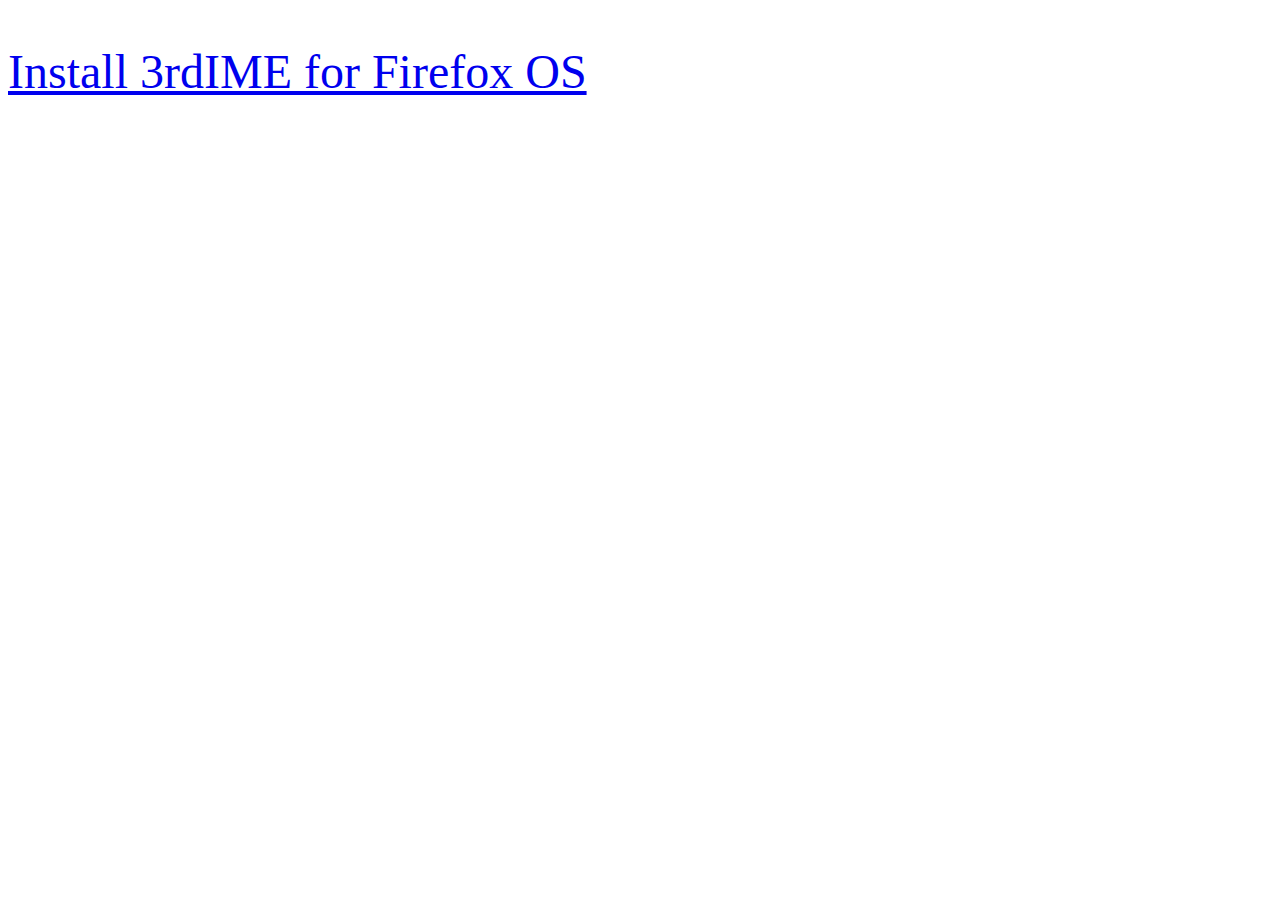
==== install.html @ 1a5de403 "Create install.html" ====
<html>
<head>
  <title></title>
</head>
<style>
  a {
    font-size: 300%;
  }
</style>
<body>
<br><br>
<a href='#' onclick='navigator.mozApps.installPackage("http://mpizza.github.io/ime/update.webapp");'>Install 3rdIME for Firefox OS</a>
</body>
</body>
</html>
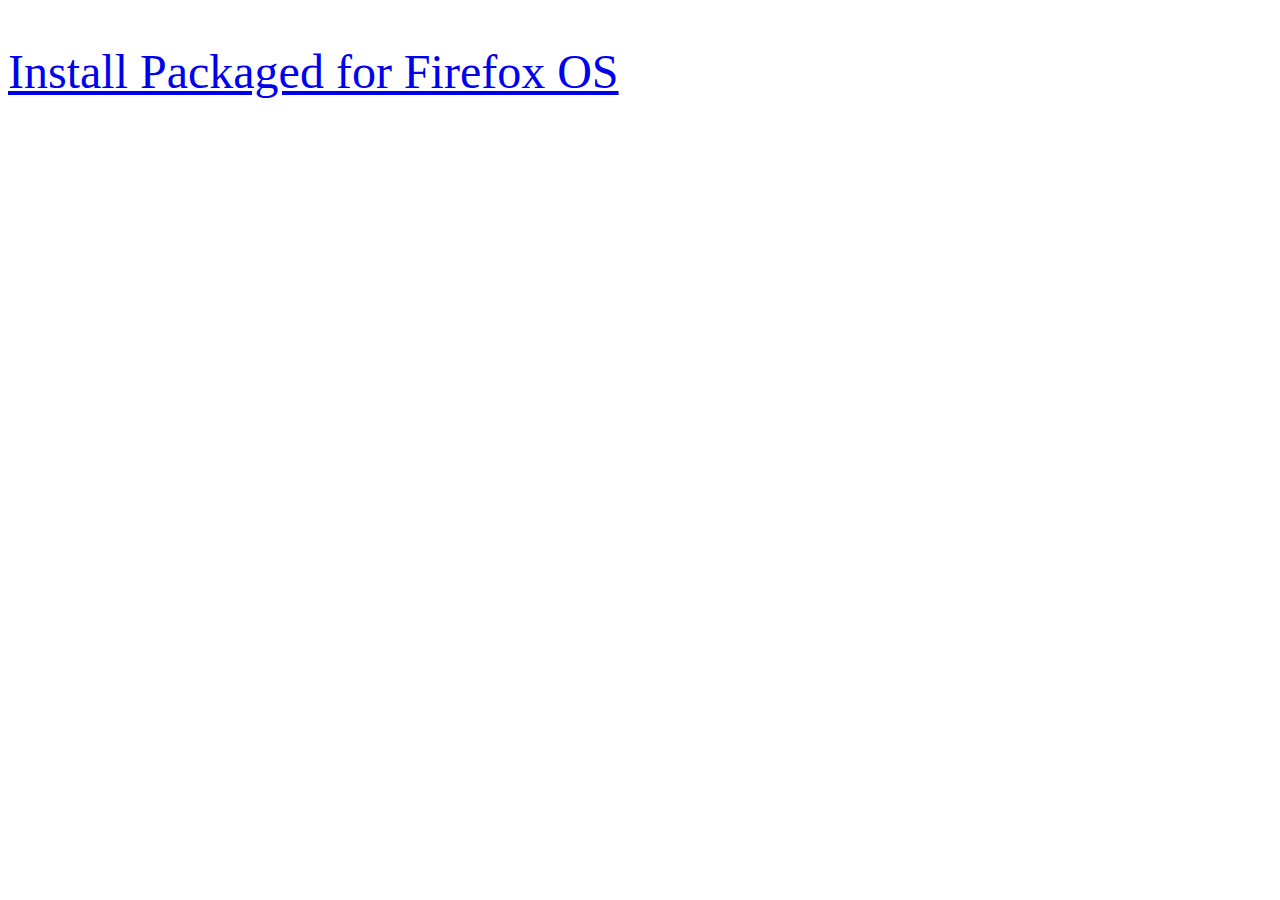
==== commit 65202eeb: "Update install.html" ====
--- a/install.html
+++ b/install.html
@@ -9,7 +9,7 @@
 </style>
 <body>
 <br><br>
-<a href='#' onclick='navigator.mozApps.installPackage("http://mpizza.github.io/ime/update.webapp");'>Install 3rdIME for Firefox OS</a>
+<a href='#' onclick='navigator.mozApps.installPackage("http://123lx.github.io/alphal-explare/update.webapp");'>Install Packaged for Firefox OS</a>
 </body>
 </body>
 </html>
